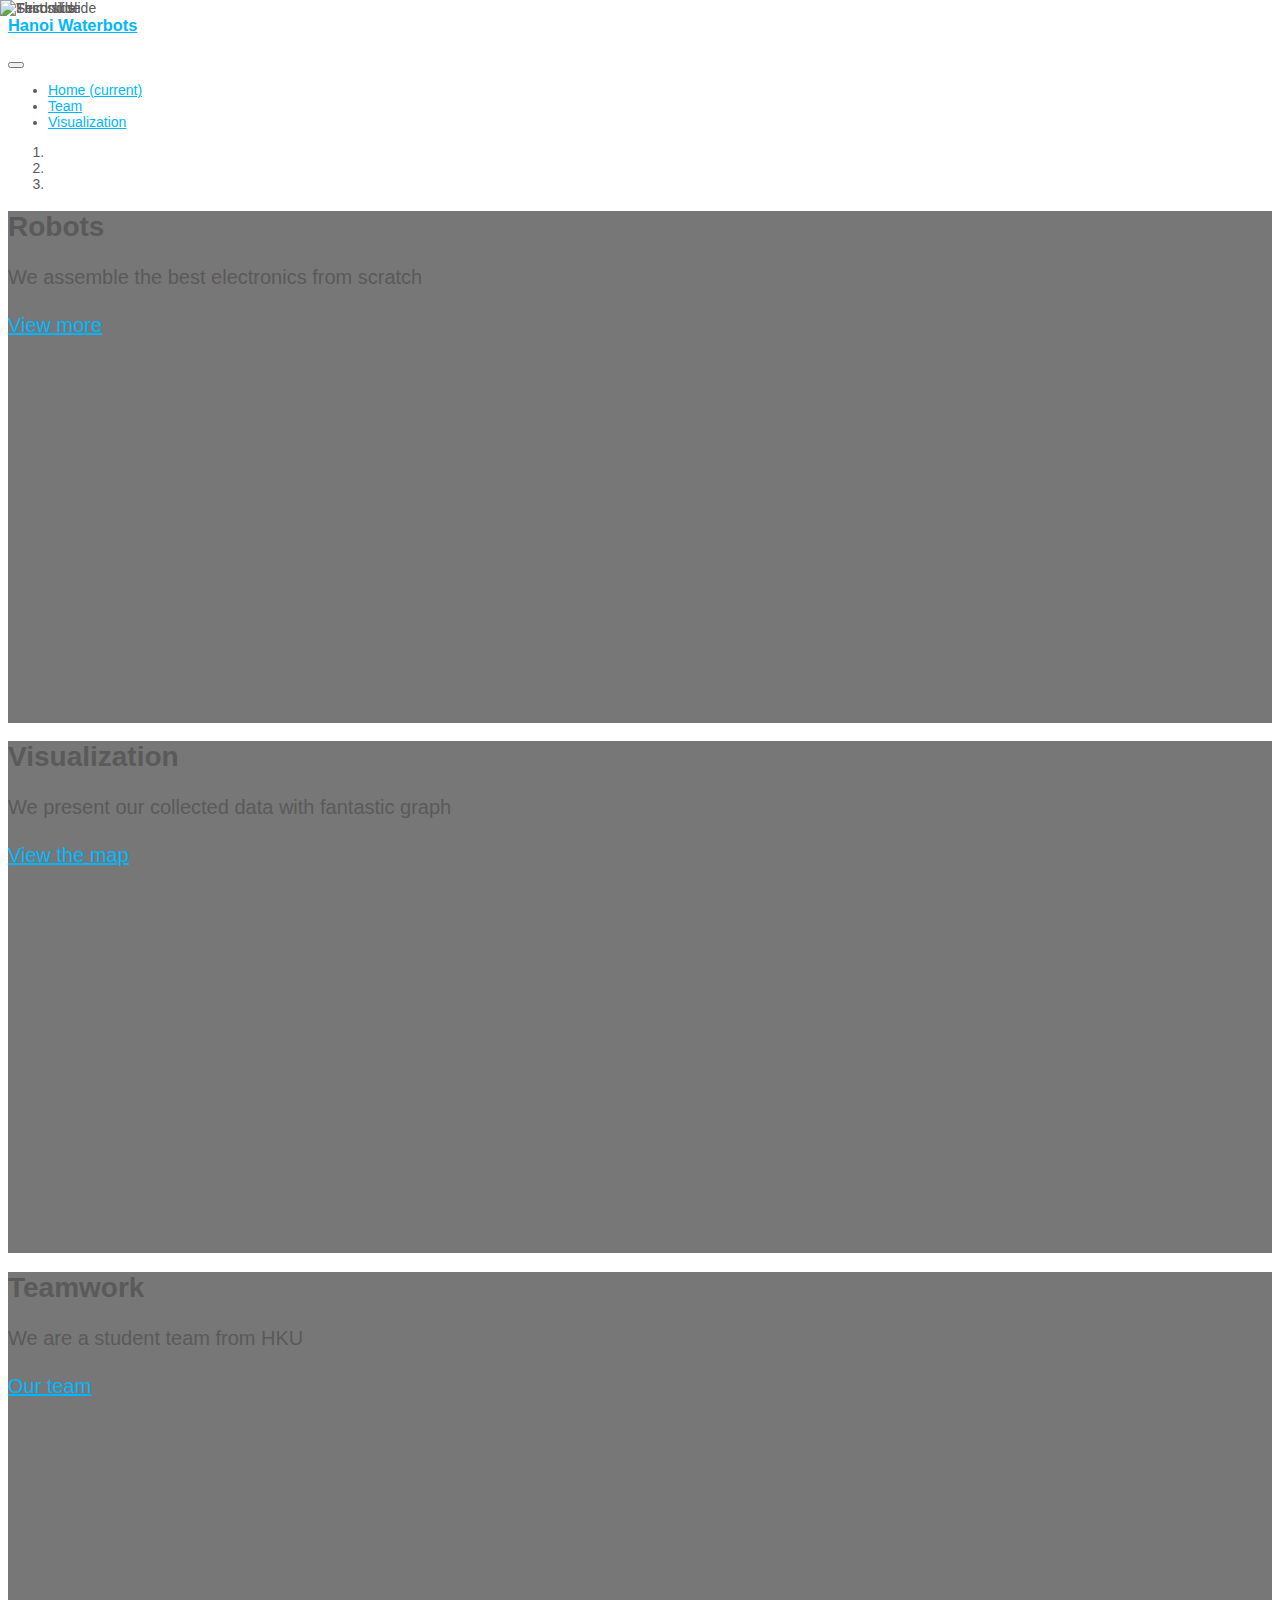
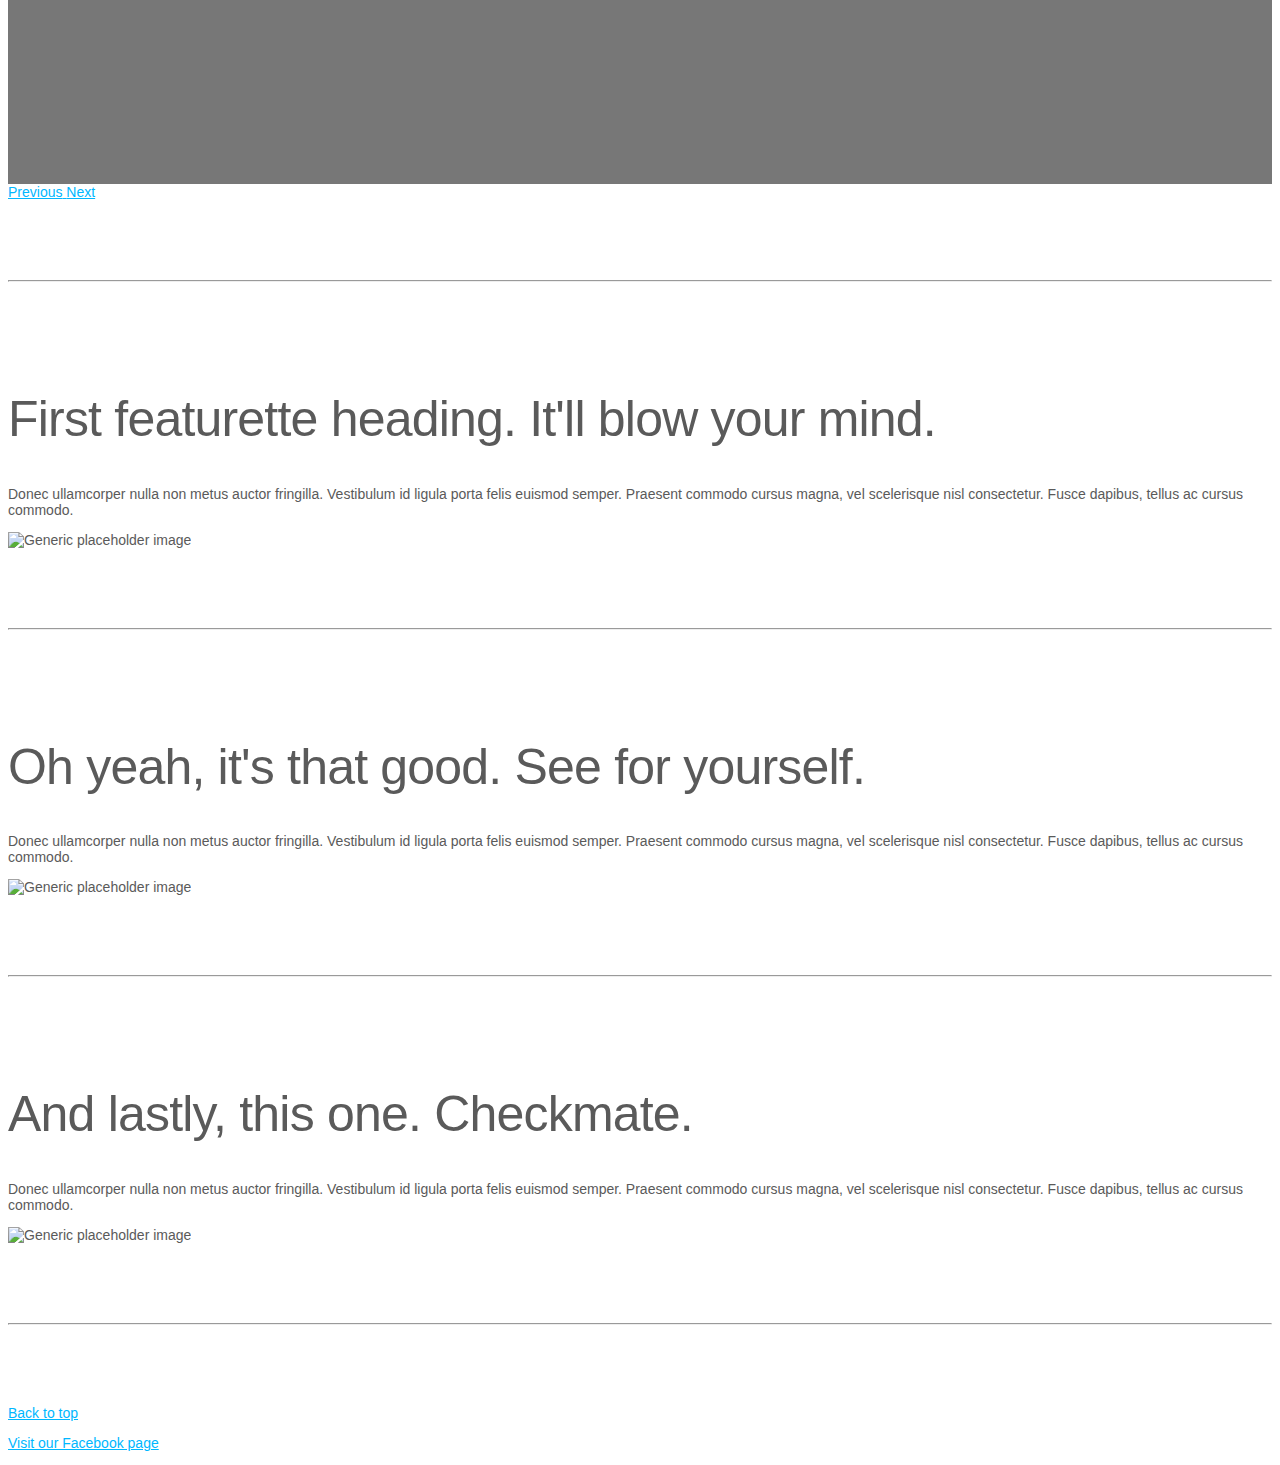
==== index.html @ 490f742a "layout adjustments" ====
<!DOCTYPE html>
<html lang="en">
    <head>
        <meta charset="UTF-8">
        <link rel="stylesheet" href="https://cdnjs.cloudflare.com/ajax/libs/leaflet/1.3.1/leaflet.css"/>
        <link rel="stylesheet" href="stylesheets/dvf.css">
        <link rel="stylesheet" href="stylesheets/style.css">
        <title>Hanoi Waterbots</title>

        <meta charset="utf-8">
        <meta name="viewport" content="width=device-width, initial-scale=1, shrink-to-fit=no">
        <meta name="description" content="">
        <meta name="author" content="">
        <link rel="icon" href="assets/icon.jpeg">

        <!-- Bootstrap core CSS -->
        <link href="bootstrap.min.css" rel="stylesheet">

        <!-- Custom styles for this template -->
        <link href="carousel.css" rel="stylesheet">

    </head>
    <body>


        <nav class="navbar navbar-expand-md navbar-dark fixed-top bg-dark">
            <a class="navbar-brand" href="/"><h3>Hanoi Waterbots</h3></a>
          <button class="navbar-toggler" type="button" data-toggle="collapse" data-target="#navbarCollapse" aria-controls="navbarCollapse" aria-expanded="false" aria-label="Toggle navigation">
            <span class="navbar-toggler-icon"></span>
          </button>
          <div class="collapse navbar-collapse" id="navbarCollapse">
            <ul class="navbar-nav mr-auto">
              <li class="nav-item active">
                <a class="nav-link" href="#">Home <span class="sr-only">(current)</span></a>
              </li>
              <li class="nav-item">
                <a class="nav-link" href="./team.html">Team</a>
              </li>
              <li class="nav-item">
                <a class="nav-link" href="./map.html">Visualization</a>
              </li>
            </ul>
            <!--form class="form-inline mt-2 mt-md-0"
              <input class="form-control mr-sm-2" type="text" placeholder="Search" aria-label="Search">
              <button class="btn btn-outline-success my-2 my-sm-0" type="submit">Search</button>
            -->
          </div>
        </nav>

        <div id="myCarousel" class="carousel slide" data-ride="carousel">
          <ol class="carousel-indicators">
            <li data-target="#myCarousel" data-slide-to="0" class="active"></li>
            <li data-target="#myCarousel" data-slide-to="1"></li>
            <li data-target="#myCarousel" data-slide-to="2"></li>
          </ol>
          <div class="carousel-inner">
            <div class="carousel-item active">
              <img class="first-slide" src="./assets/prototype.jpeg" alt="First slide">
              <div class="container">
                <div class="carousel-caption d-none d-md-block text-left">
                  <h1>Robots</h1>
                  <p>We assemble the best electronics from scratch</p>
                  <p><a class="btn btn-lg btn-primary" href="#" role="button">View more</a></p>
                </div>
              </div>
            </div>
            <div class="carousel-item">
              <img class="second-slide" src="./assets/map1.jpg" alt="Second slide">
              <div class="container">
                <div class="carousel-caption d-none d-md-block" >
                  <h1>Visualization</h1>
                  <p>We present our collected data with fantastic graph</p>
                  <p><a class="btn btn-lg btn-primary" href="/map" role="button">View the map</a></p>
                </div>
              </div>
            </div>
            <div class="carousel-item">
              <img class="third-slide" src="./assets/group6.jpeg" alt="Third slide">
              <div class="container">
                <div class="carousel-caption d-none d-md-block text-right">
                  <h1>Teamwork</h1>
                  <p>We are a student team from HKU</p>
                  <p><a class="btn btn-lg btn-primary" href="/team" role="button">Our team</a></p>
                </div>
              </div>
            </div>
          </div>
          <a class="carousel-control-prev" href="#myCarousel" role="button" data-slide="prev">
            <span class="carousel-control-prev-icon" aria-hidden="true"></span>
            <span class="sr-only">Previous</span>
          </a>
          <a class="carousel-control-next" href="#myCarousel" role="button" data-slide="next">
            <span class="carousel-control-next-icon" aria-hidden="true"></span>
            <span class="sr-only">Next</span>
          </a>
        </div>


        <!-- Marketing messaging and featurettes
        ================================================== -->


          <!-- START THE FEATURETTES -->
        <div class="container">

          <hr class="featurette-divider">

          <div class="row featurette">
            <div class="col-md-7">
              <h2 class="featurette-heading">First featurette heading. <span class="text-muted">It'll blow your mind.</span></h2>
              <p class="lead">Donec ullamcorper nulla non metus auctor fringilla. Vestibulum id ligula porta felis euismod semper. Praesent commodo cursus magna, vel scelerisque nisl consectetur. Fusce dapibus, tellus ac cursus commodo.</p>
            </div>
            <div class="col-md-5">
              <img class="featurette-image img-fluid mx-auto" data-src="holder.js/500x500/auto" alt="Generic placeholder image">
            </div>
          </div>

          <hr class="featurette-divider">

          <div class="row featurette">
            <div class="col-md-7 order-md-2">
              <h2 class="featurette-heading">Oh yeah, it's that good. <span class="text-muted">See for yourself.</span></h2>
              <p class="lead">Donec ullamcorper nulla non metus auctor fringilla. Vestibulum id ligula porta felis euismod semper. Praesent commodo cursus magna, vel scelerisque nisl consectetur. Fusce dapibus, tellus ac cursus commodo.</p>
            </div>
            <div class="col-md-5 order-md-1">
              <img class="featurette-image img-fluid mx-auto" data-src="holder.js/500x500/auto" alt="Generic placeholder image">
            </div>
          </div>

          <hr class="featurette-divider">

          <div class="row featurette">
            <div class="col-md-7">
              <h2 class="featurette-heading">And lastly, this one. <span class="text-muted">Checkmate.</span></h2>
              <p class="lead">Donec ullamcorper nulla non metus auctor fringilla. Vestibulum id ligula porta felis euismod semper. Praesent commodo cursus magna, vel scelerisque nisl consectetur. Fusce dapibus, tellus ac cursus commodo.</p>
            </div>
            <div class="col-md-5">
              <img class="featurette-image img-fluid mx-auto" data-src="holder.js/500x500/auto" alt="Generic placeholder image">
            </div>
          </div>
          
          <hr class="featurette-divider">

        </div>
          
        <!-- /END THE FEATURETTES -->

        <!-- FOOTER -->
        <footer>
          <p class="float-right"><a href="#">Back to top</a></p><p></p>
          <p><a href="https://www.facebook.com/hanoiwaterbots">Visit our Facebook page</a></p>
        </footer>

        <!-- Bootstrap core JavaScript
        ================================================== -->
        <!-- Placed at the end of the document so the pages load faster -->
        <script src="https://code.jquery.com/jquery-3.2.1.slim.min.js" integrity="sha384-KJ3o2DKtIkvYIK3UENzmM7KCkRr/rE9/Qpg6aAZGJwFDMVNA/GpGFF93hXpG5KkN" crossorigin="anonymous"></script>
        <script>window.jQuery || document.write('<script src="../../../../assets/js/vendor/jquery.min.js"><\/script>')</script>
        <script src="./javascripts/popper.min.js"></script>
        <script src="./javascripts/bootstrap.min.js"></script>
        <!-- Just to make our placeholder images work. Don't actually copy the next line! -->
        <script src="./javascripts/holder.min.js"></script>
        <!-- IE10 viewport hack for Surface/desktop Windows 8 bug -->
        <script src="./javascripts/ie10-viewport-bug-workaround.js"></script>

    </body>
</html>
---- stylesheets/style.css ----
body {
  font: 14px "Lucida Grande", Helvetica, Arial, sans-serif;
}

a {
  color: #00B7FF;
}

#map{
    height: 700px;
    margin-top:90px;
}

.leaflet-div-icon{
    width: 150px !important;
    height: auto !important;
}

.key{
    font-size: 150% !important;
    padding: 5px !important;
}

.value{
    font-size: 130% !important;
    padding: 5px !important;
}
---- carousel.css ----
/* GLOBAL STYLES
-------------------------------------------------- */
/* Padding below the footer and lighter body text */

body {
  padding: 0;
  color: #5a5a5a;
}


/* CUSTOMIZE THE CAROUSEL
-------------------------------------------------- */

/* Carousel base class */
.carousel {
  margin-bottom: 4rem;
}
/* Since positioning the image, we need to help out the caption */
.carousel-caption {
  z-index: 10;
  bottom: 3rem;
}

.navbar-nav > li > a {
	padding-top:25px !important; 
	padding-bottom:25px !important;
}
.navbar {
	min-height:30px !important
}

/* Declare heights because of positioning of img element */
.carousel-item {
  height: 32rem;
  background-color: #777;
}
.carousel-item > img {
  position: absolute;
  top: 0;
  left: 0;
  min-width: 100%;
  height: 32rem;
}


/* MARKETING CONTENT
-------------------------------------------------- */

/* Center align the text within the three columns below the carousel */
.marketing .col-lg-4 {
  margin-bottom: 1.5rem;
  text-align: center;
}
.marketing h2 {
  font-weight: normal;
}
.marketing .col-lg-4 p {
  margin-right: .75rem;
  margin-left: .75rem;
}


/* Featurettes
------------------------- */

.featurette-divider {
  margin: 5rem 0; /* Space out the Bootstrap <hr> more */
}

/* Thin out the marketing headings */
.featurette-heading {
  font-weight: 300;
  line-height: 1;
  letter-spacing: -.05rem;
}


/* RESPONSIVE CSS
-------------------------------------------------- */

@media (min-width: 40em) {
  /* Bump up size of carousel content */
  .carousel-caption p {
    margin-bottom: 1.25rem;
    font-size: 1.25rem;
    line-height: 1.4;
  }

  .featurette-heading {
    font-size: 50px;
  }
}

@media (min-width: 62em) {
  .featurette-heading {
    margin-top: 7rem;
  }
}
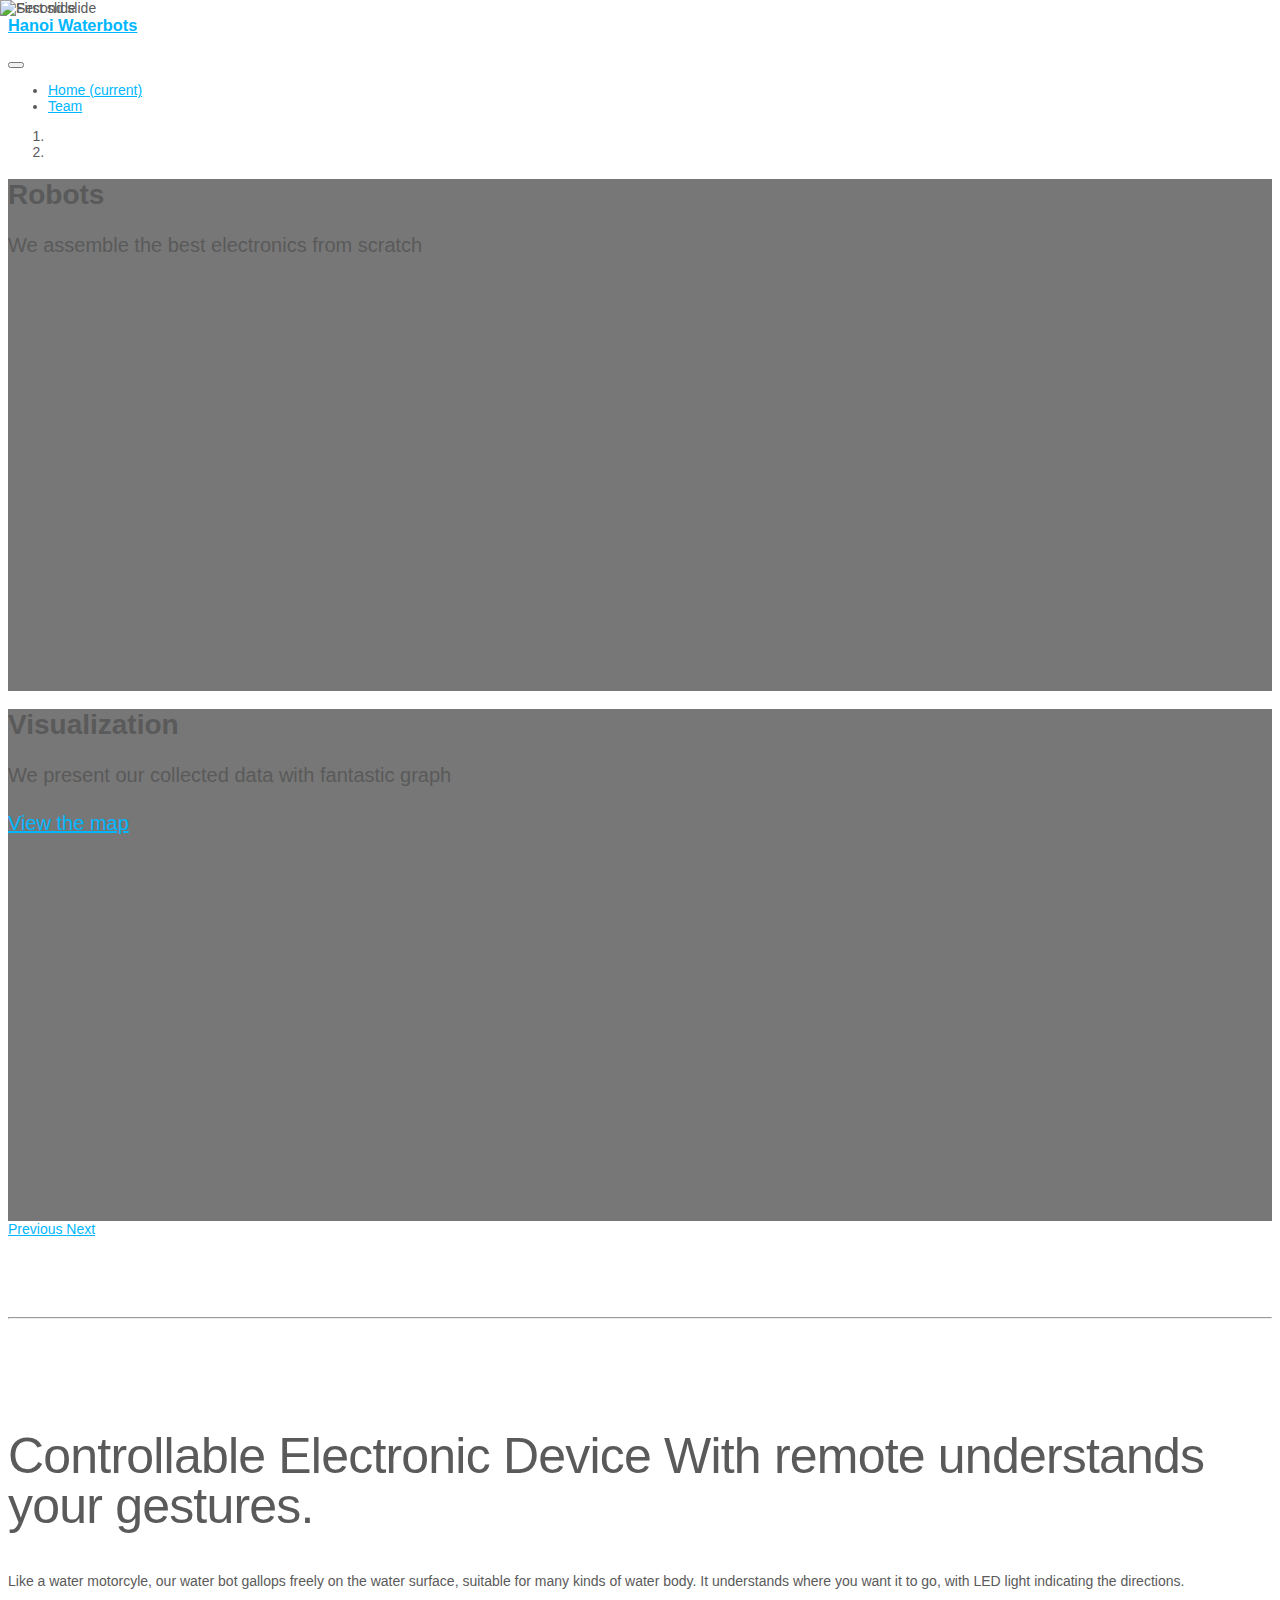
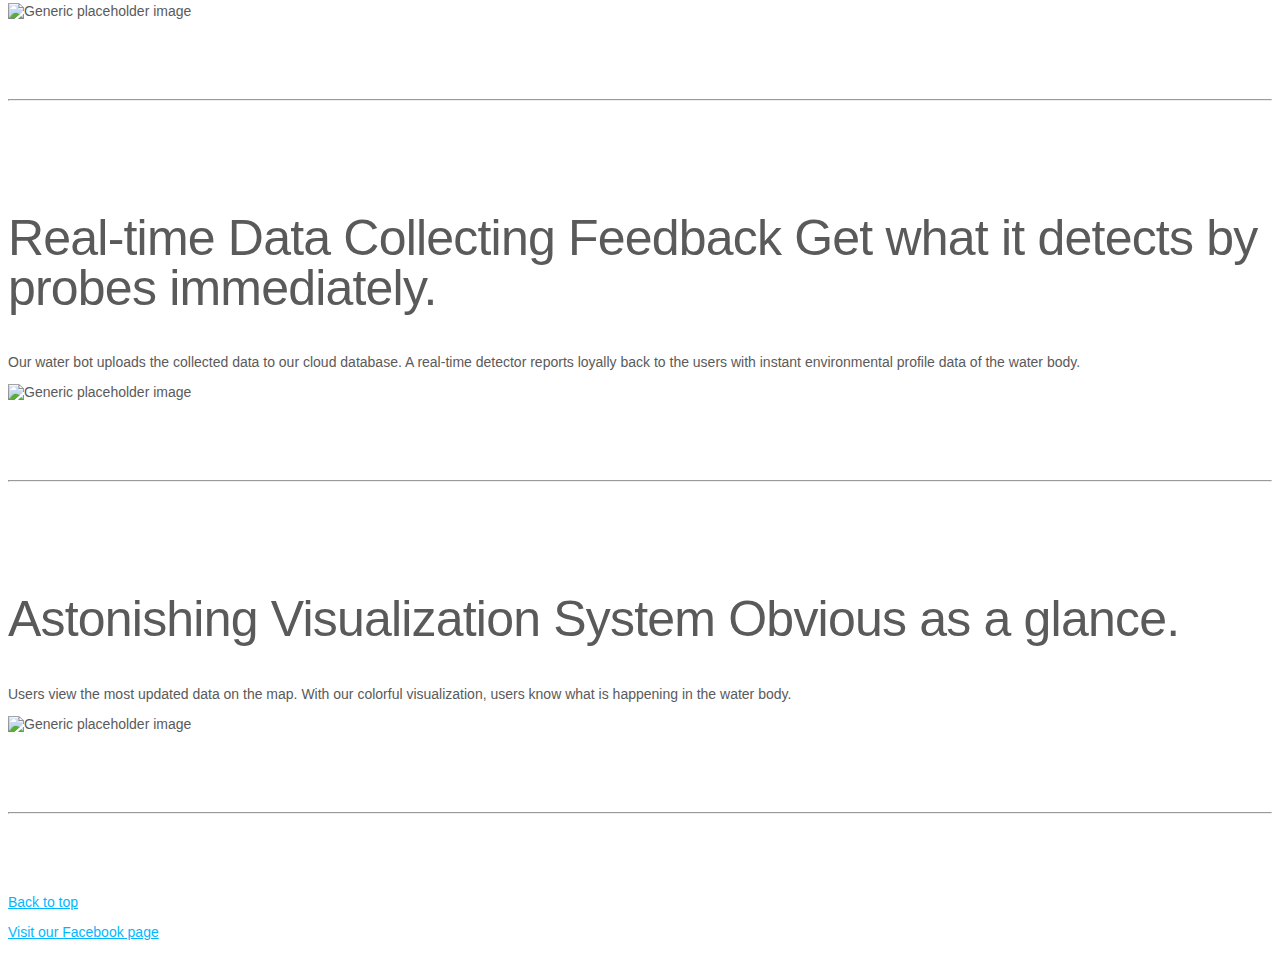
==== commit faf02a8f: "New UI" ====
--- a/index.html
+++ b/index.html
@@ -36,9 +36,6 @@
               <li class="nav-item">
                 <a class="nav-link" href="./team.html">Team</a>
               </li>
-              <li class="nav-item">
-                <a class="nav-link" href="./map.html">Visualization</a>
-              </li>
             </ul>
             <!--form class="form-inline mt-2 mt-md-0"
               <input class="form-control mr-sm-2" type="text" placeholder="Search" aria-label="Search">
@@ -51,21 +48,19 @@
           <ol class="carousel-indicators">
             <li data-target="#myCarousel" data-slide-to="0" class="active"></li>
             <li data-target="#myCarousel" data-slide-to="1"></li>
-            <li data-target="#myCarousel" data-slide-to="2"></li>
           </ol>
           <div class="carousel-inner">
             <div class="carousel-item active">
-              <img class="first-slide" src="./assets/prototype.jpeg" alt="First slide">
+              <img class="first-slide" src="./assets/bg1.JPG" alt="First slide">
               <div class="container">
                 <div class="carousel-caption d-none d-md-block text-left">
                   <h1>Robots</h1>
                   <p>We assemble the best electronics from scratch</p>
-                  <p><a class="btn btn-lg btn-primary" href="#" role="button">View more</a></p>
                 </div>
               </div>
             </div>
             <div class="carousel-item">
-              <img class="second-slide" src="./assets/map1.jpg" alt="Second slide">
+              <img class="second-slide" src="./assets/bg2.jpg" alt="Second slide">
               <div class="container">
                 <div class="carousel-caption d-none d-md-block" >
                   <h1>Visualization</h1>
@@ -74,16 +69,7 @@
                 </div>
               </div>
             </div>
-            <div class="carousel-item">
-              <img class="third-slide" src="./assets/group6.jpeg" alt="Third slide">
-              <div class="container">
-                <div class="carousel-caption d-none d-md-block text-right">
-                  <h1>Teamwork</h1>
-                  <p>We are a student team from HKU</p>
-                  <p><a class="btn btn-lg btn-primary" href="/team" role="button">Our team</a></p>
-                </div>
-              </div>
-            </div>
+
           </div>
           <a class="carousel-control-prev" href="#myCarousel" role="button" data-slide="prev">
             <span class="carousel-control-prev-icon" aria-hidden="true"></span>
@@ -107,11 +93,11 @@
 
           <div class="row featurette">
             <div class="col-md-7">
-              <h2 class="featurette-heading">First featurette heading. <span class="text-muted">It'll blow your mind.</span></h2>
-              <p class="lead">Donec ullamcorper nulla non metus auctor fringilla. Vestibulum id ligula porta felis euismod semper. Praesent commodo cursus magna, vel scelerisque nisl consectetur. Fusce dapibus, tellus ac cursus commodo.</p>
+              <h2 class="featurette-heading">Controllable Electronic Device <span class="text-muted">With remote understands your gestures.</span></h2>
+              <p class="lead">Like a water motorcyle, our water bot gallops freely on the water surface, suitable for many kinds of water body. It understands where you want it to go, with LED light indicating the directions. </p>
             </div>
             <div class="col-md-5">
-              <img class="featurette-image img-fluid mx-auto" data-src="holder.js/500x500/auto" alt="Generic placeholder image">
+              <img class="second-slide" src="./assets/boat1.JPG" alt="Generic placeholder image">
             </div>
           </div>
 
@@ -119,11 +105,11 @@
 
           <div class="row featurette">
             <div class="col-md-7 order-md-2">
-              <h2 class="featurette-heading">Oh yeah, it's that good. <span class="text-muted">See for yourself.</span></h2>
-              <p class="lead">Donec ullamcorper nulla non metus auctor fringilla. Vestibulum id ligula porta felis euismod semper. Praesent commodo cursus magna, vel scelerisque nisl consectetur. Fusce dapibus, tellus ac cursus commodo.</p>
+              <h2 class="featurette-heading">Real-time Data Collecting Feedback <span class="text-muted">Get what it detects by probes immediately.</span></h2>
+              <p class="lead">Our water bot uploads the collected data to our cloud database. A real-time detector reports loyally back to the users with instant environmental profile data of the water body. </p>
             </div>
             <div class="col-md-5 order-md-1">
-              <img class="featurette-image img-fluid mx-auto" data-src="holder.js/500x500/auto" alt="Generic placeholder image">
+              <img class="featurette-image img-fluid mx-auto" src="./assets/prototype4.jpeg" alt="Generic placeholder image">
             </div>
           </div>
 
@@ -131,18 +117,18 @@
 
           <div class="row featurette">
             <div class="col-md-7">
-              <h2 class="featurette-heading">And lastly, this one. <span class="text-muted">Checkmate.</span></h2>
-              <p class="lead">Donec ullamcorper nulla non metus auctor fringilla. Vestibulum id ligula porta felis euismod semper. Praesent commodo cursus magna, vel scelerisque nisl consectetur. Fusce dapibus, tellus ac cursus commodo.</p>
+              <h2 class="featurette-heading">Astonishing Visualization System <span class="text-muted">Obvious as a glance.</span></h2>
+              <p class="lead">Users view the most updated data on the map. With our colorful visualization, users know what is happening in the water body. </p>
             </div>
             <div class="col-md-5">
-              <img class="featurette-image img-fluid mx-auto" data-src="holder.js/500x500/auto" alt="Generic placeholder image">
+              <img class="featurette-image img-fluid mx-auto" src="./assets/map1.jpg" alt="Generic placeholder image">
             </div>
           </div>
-          
+
           <hr class="featurette-divider">
 
         </div>
-          
+
         <!-- /END THE FEATURETTES -->
 
         <!-- FOOTER -->
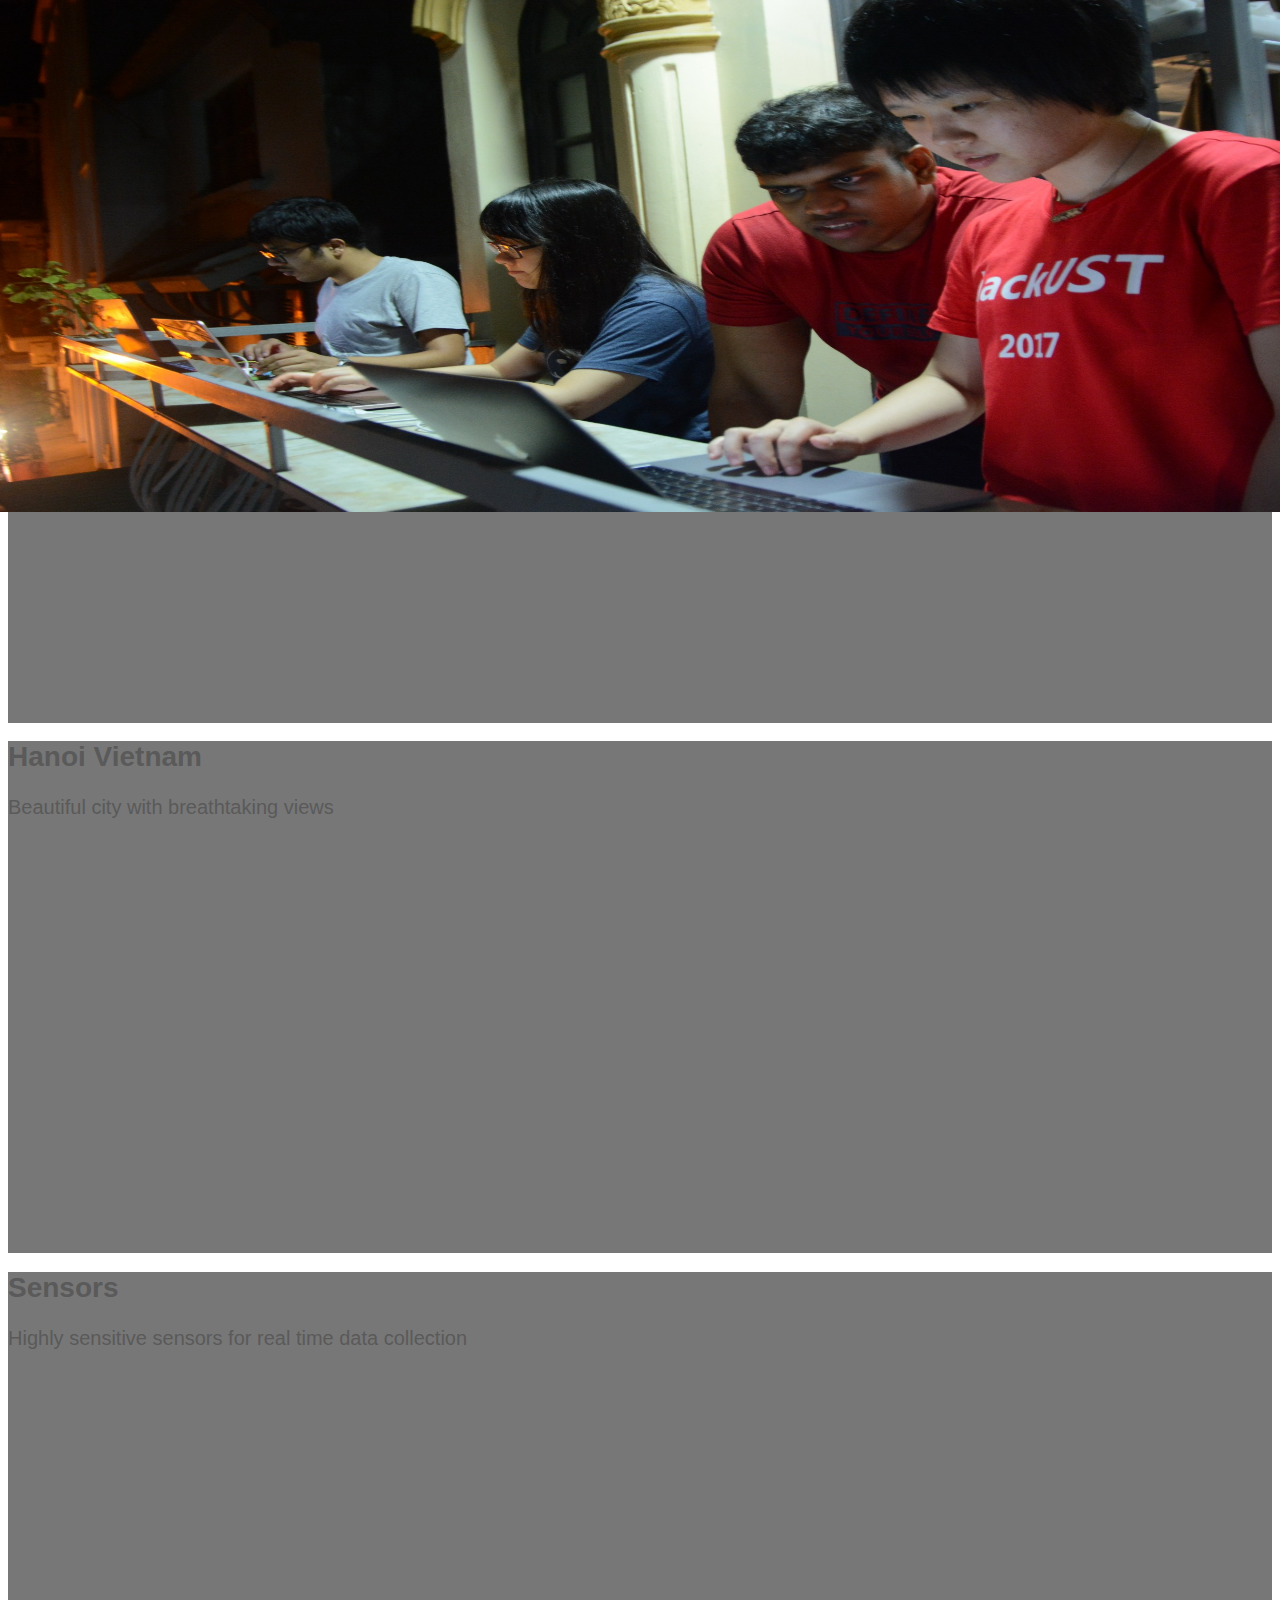
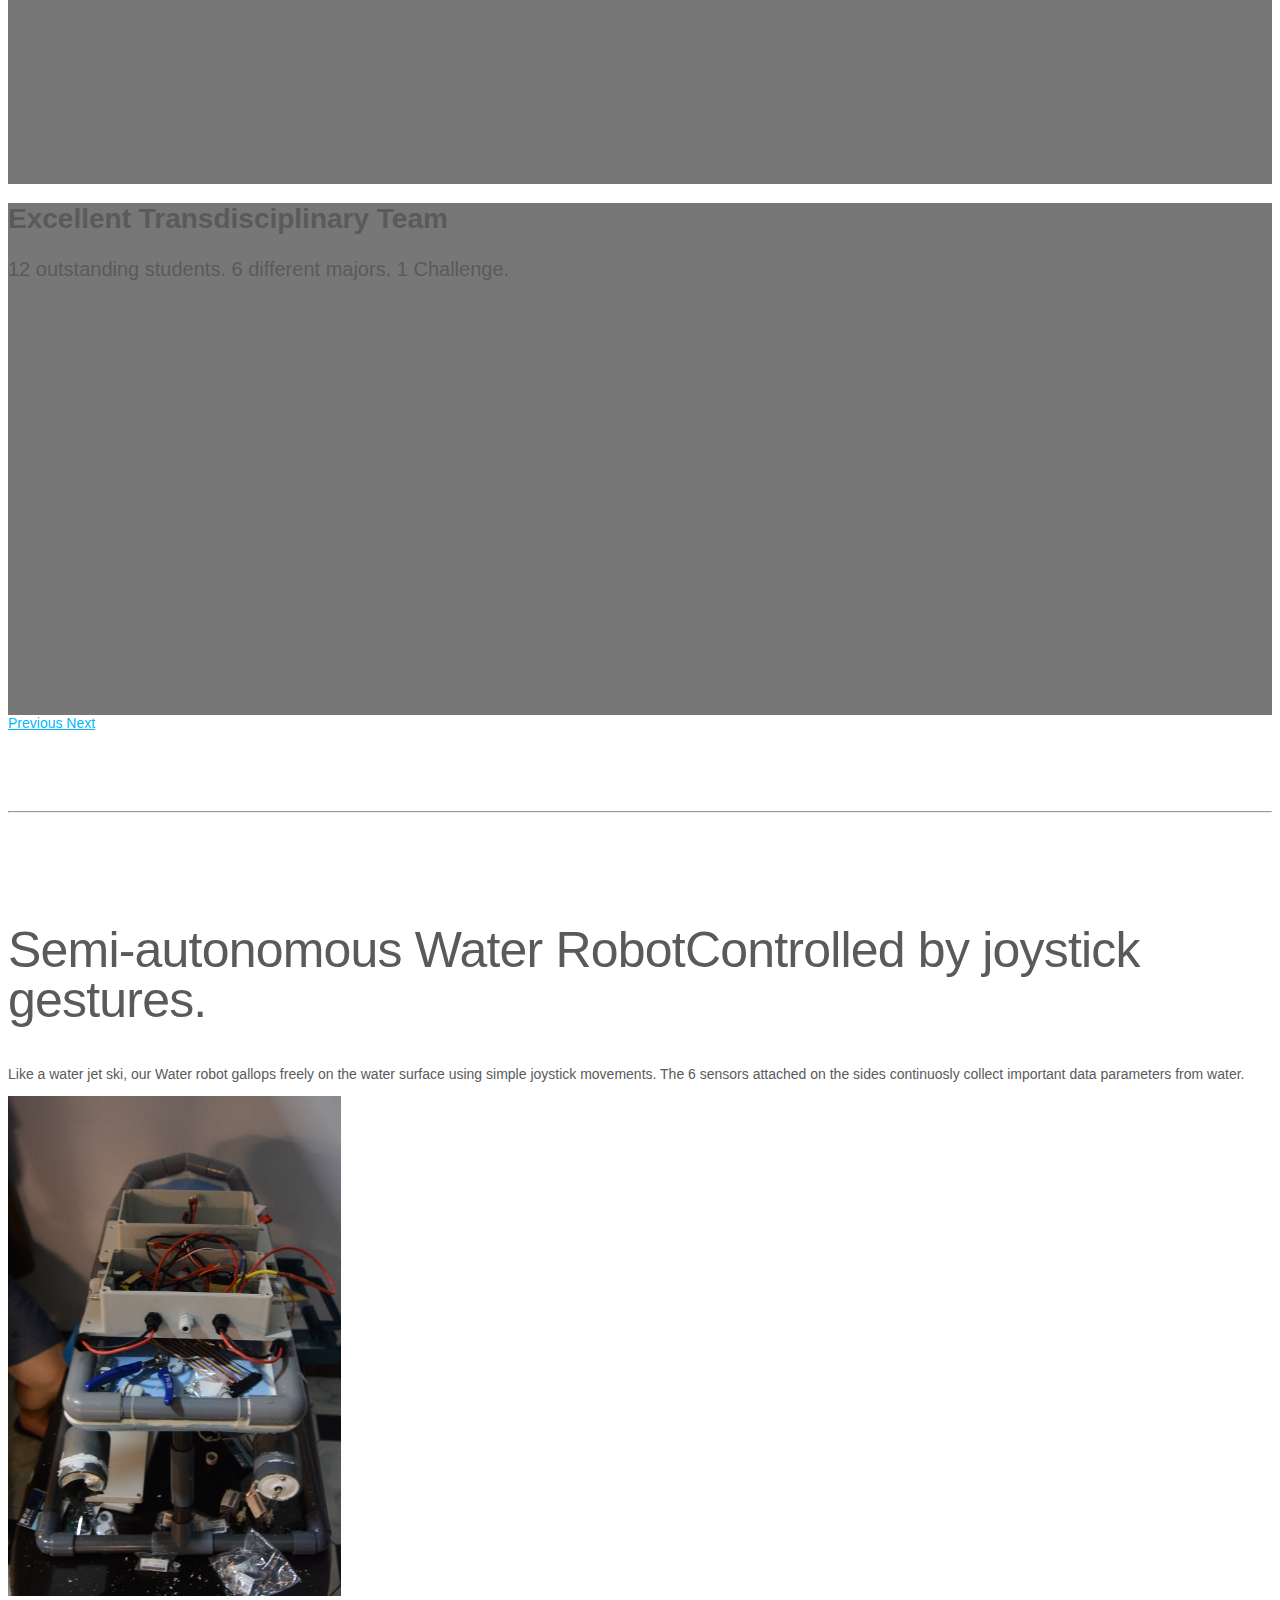
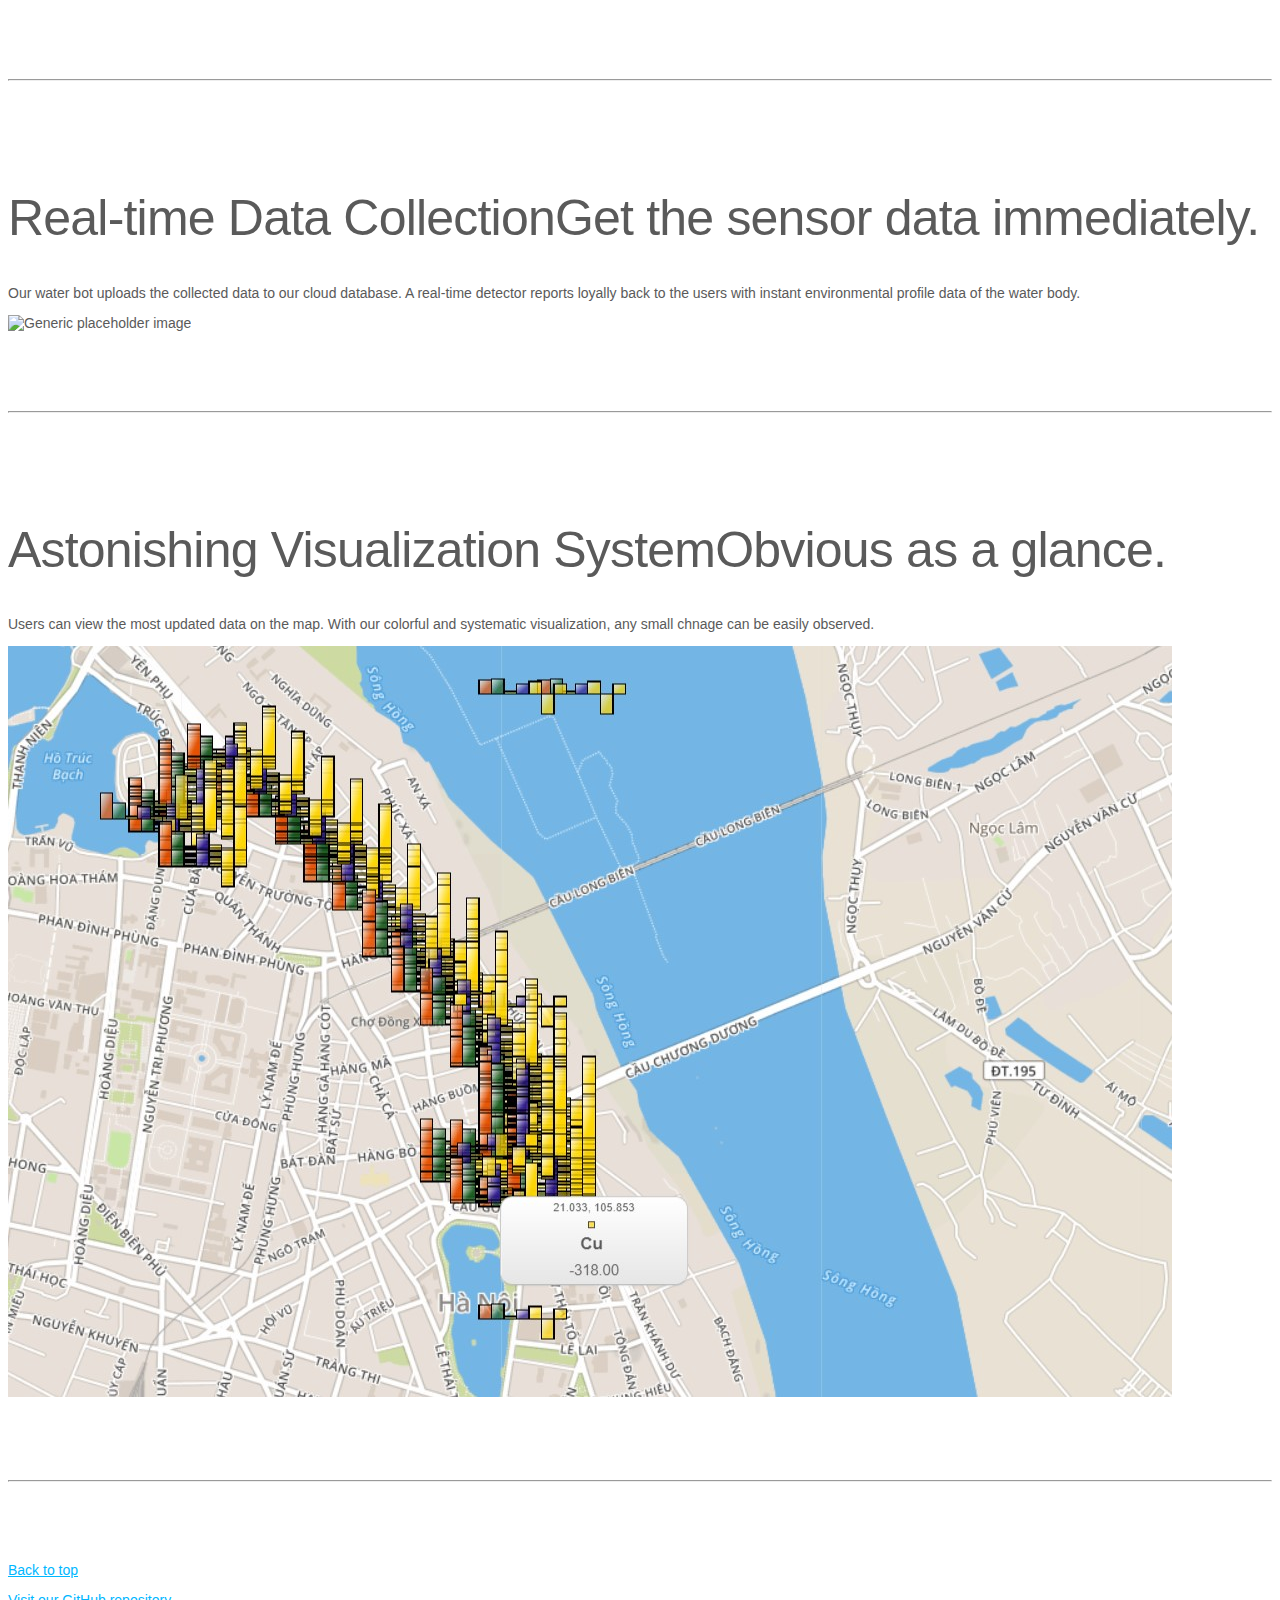
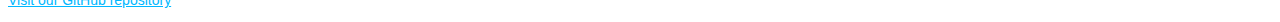
==== commit b205384c: "final" ====
--- a/index.html
+++ b/index.html
@@ -48,14 +48,16 @@
           <ol class="carousel-indicators">
             <li data-target="#myCarousel" data-slide-to="0" class="active"></li>
             <li data-target="#myCarousel" data-slide-to="1"></li>
+            <li data-target="#myCarousel" data-slide-to="2"></li>
+            <li data-target="#myCarousel" data-slide-to="3"></li>
           </ol>
           <div class="carousel-inner">
             <div class="carousel-item active">
               <img class="first-slide" src="./assets/bg1.JPG" alt="First slide">
               <div class="container">
                 <div class="carousel-caption d-none d-md-block text-left">
-                  <h1>Robots</h1>
-                  <p>We assemble the best electronics from scratch</p>
+                  <h1>Water Robot</h1>
+                  <p>We assembled the best electronics from scratch</p>
                 </div>
               </div>
             </div>
@@ -63,9 +65,26 @@
               <img class="second-slide" src="./assets/bg2.jpg" alt="Second slide">
               <div class="container">
                 <div class="carousel-caption d-none d-md-block" >
-                  <h1>Visualization</h1>
-                  <p>We present our collected data with fantastic graph</p>
-                  <p><a class="btn btn-lg btn-primary" href="/map" role="button">View the map</a></p>
+                  <h1>Hanoi Vietnam</h1>
+                  <p>Beautiful city with breathtaking views</p>
+                </div>
+              </div>
+            </div>
+            <div class="carousel-item">
+              <img class="third-slide" src="./assets/bg3.jpg" alt="Third slide">
+              <div class="container">
+                <div class="carousel-caption d-none d-md-block" >
+                  <h1>Sensors</h1>
+                  <p>Highly sensitive sensors for real time data collection</p>
+                </div>
+              </div>
+            </div>
+            <div class="carousel-item">
+              <img class="fourth-slide" src="./assets/bg4.jpg" alt="Fourth slide">
+              <div class="container">
+                <div class="carousel-caption d-none d-md-block" >
+                  <h1>Excellent Transdisciplinary Team</h1>
+                  <p>12 outstanding students. 6 different majors. 1 Challenge.</p>
                 </div>
               </div>
             </div>
@@ -93,8 +112,8 @@
 
           <div class="row featurette">
             <div class="col-md-7">
-              <h2 class="featurette-heading">Controllable Electronic Device <span class="text-muted">With remote understands your gestures.</span></h2>
-              <p class="lead">Like a water motorcyle, our water bot gallops freely on the water surface, suitable for many kinds of water body. It understands where you want it to go, with LED light indicating the directions. </p>
+              <h2 class="featurette-heading">Semi-autonomous Water Robot<span class="text-muted">Controlled by joystick gestures.</span></h2>
+              <p class="lead">Like a water jet ski, our Water robot gallops freely on the water surface using simple joystick movements. The 6 sensors attached on the sides continuosly collect important data parameters from water.</p>
             </div>
             <div class="col-md-5">
               <img class="second-slide" src="./assets/boat1.JPG" alt="Generic placeholder image">
@@ -105,11 +124,11 @@
 
           <div class="row featurette">
             <div class="col-md-7 order-md-2">
-              <h2 class="featurette-heading">Real-time Data Collecting Feedback <span class="text-muted">Get what it detects by probes immediately.</span></h2>
-              <p class="lead">Our water bot uploads the collected data to our cloud database. A real-time detector reports loyally back to the users with instant environmental profile data of the water body. </p>
+              <h2 class="featurette-heading">Real-time Data Collection<span class="text-muted">Get the sensor data immediately.</span></h2>
+              <p class="lead">Our water bot uploads the collected data to our cloud database. A real-time detector reports loyally back to the users with instant environmental profile data of the water body.</p>
             </div>
             <div class="col-md-5 order-md-1">
-              <img class="featurette-image img-fluid mx-auto" src="./assets/prototype4.jpeg" alt="Generic placeholder image">
+              <img class="featurette-image img-fluid mx-auto" src="./assets/boat11.jpeg" alt="Generic placeholder image">
             </div>
           </div>
 
@@ -117,8 +136,8 @@
 
           <div class="row featurette">
             <div class="col-md-7">
-              <h2 class="featurette-heading">Astonishing Visualization System <span class="text-muted">Obvious as a glance.</span></h2>
-              <p class="lead">Users view the most updated data on the map. With our colorful visualization, users know what is happening in the water body. </p>
+              <h2 class="featurette-heading">Astonishing Visualization System<span class="text-muted">Obvious as a glance.</span></h2>
+              <p class="lead">Users can view the most updated data on the map. With our colorful and systematic visualization, any small chnage can be easily observed.</p>
             </div>
             <div class="col-md-5">
               <img class="featurette-image img-fluid mx-auto" src="./assets/map1.jpg" alt="Generic placeholder image">
@@ -134,7 +153,7 @@
         <!-- FOOTER -->
         <footer>
           <p class="float-right"><a href="#">Back to top</a></p><p></p>
-          <p><a href="https://www.facebook.com/hanoiwaterbots">Visit our Facebook page</a></p>
+          <p><a href="https://github.com/HanoiWaterbots">Visit our GitHub repository</a></p>
         </footer>
 
         <!-- Bootstrap core JavaScript
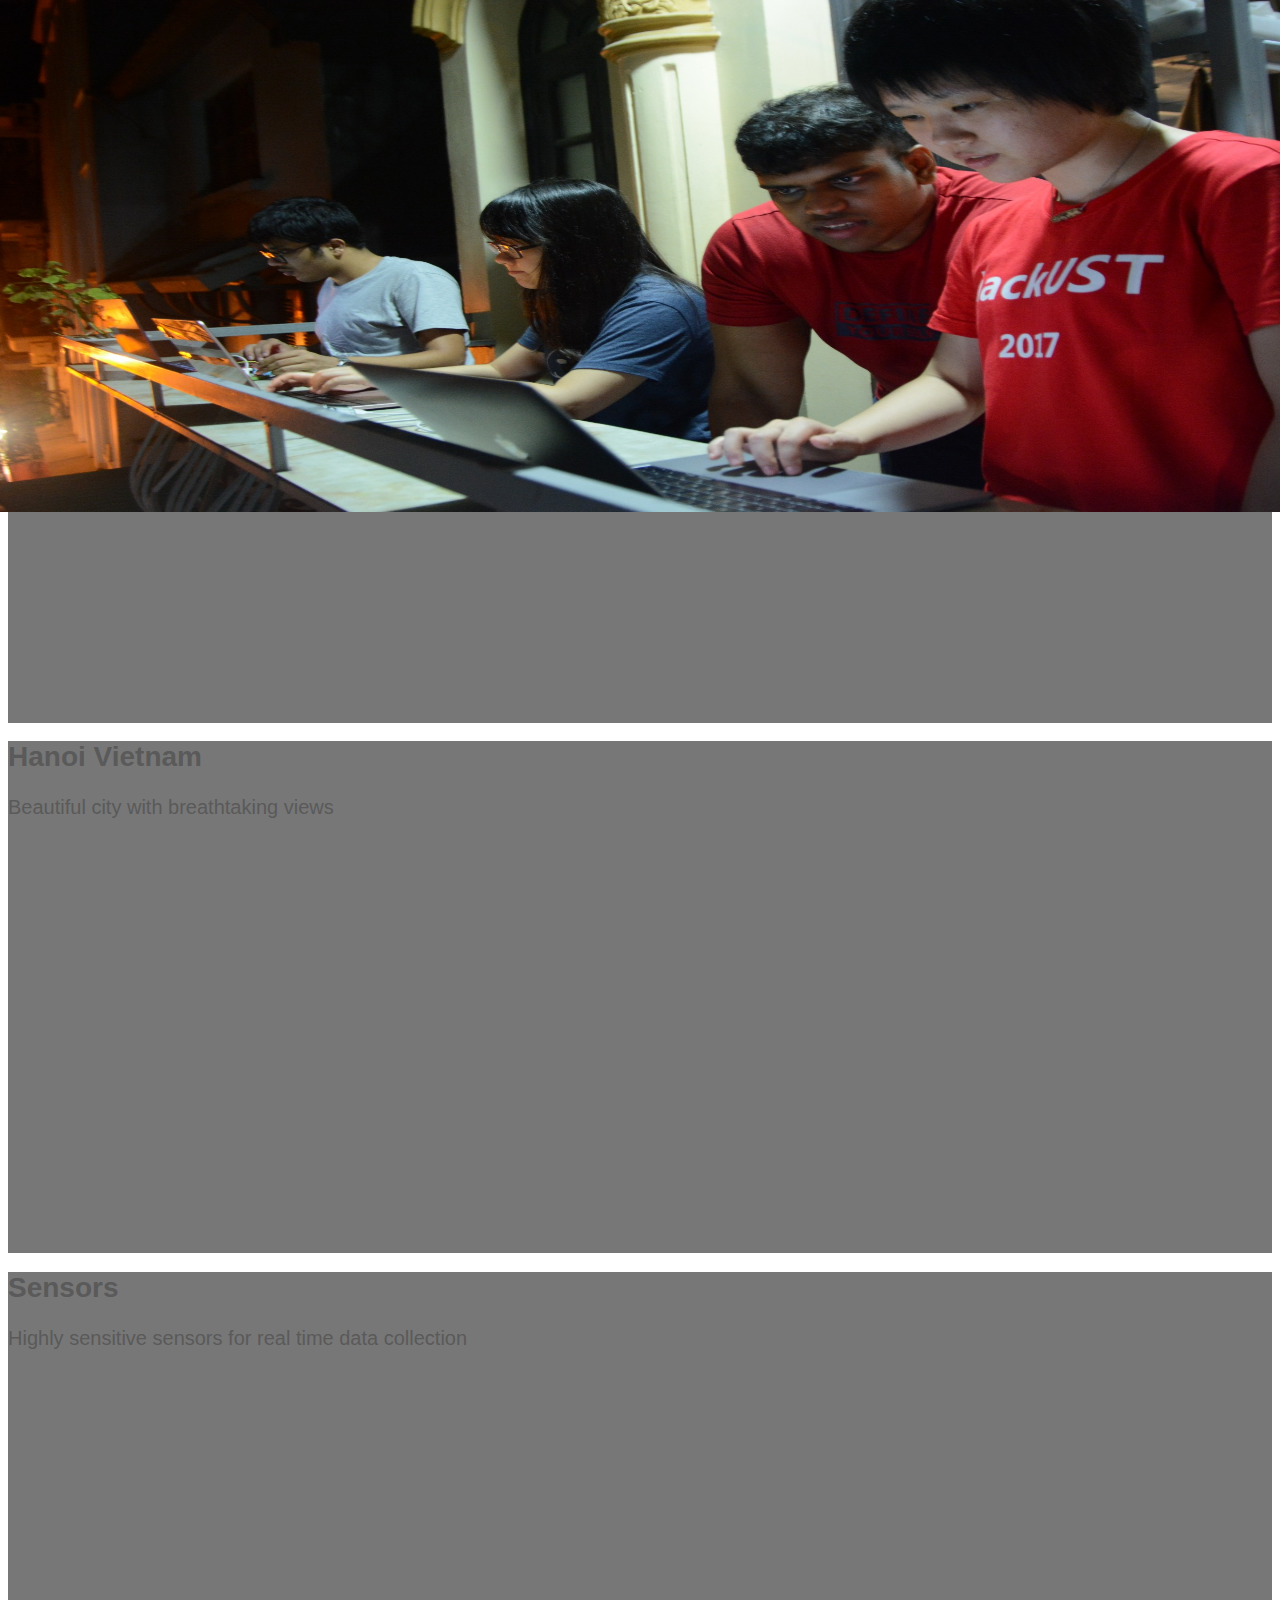
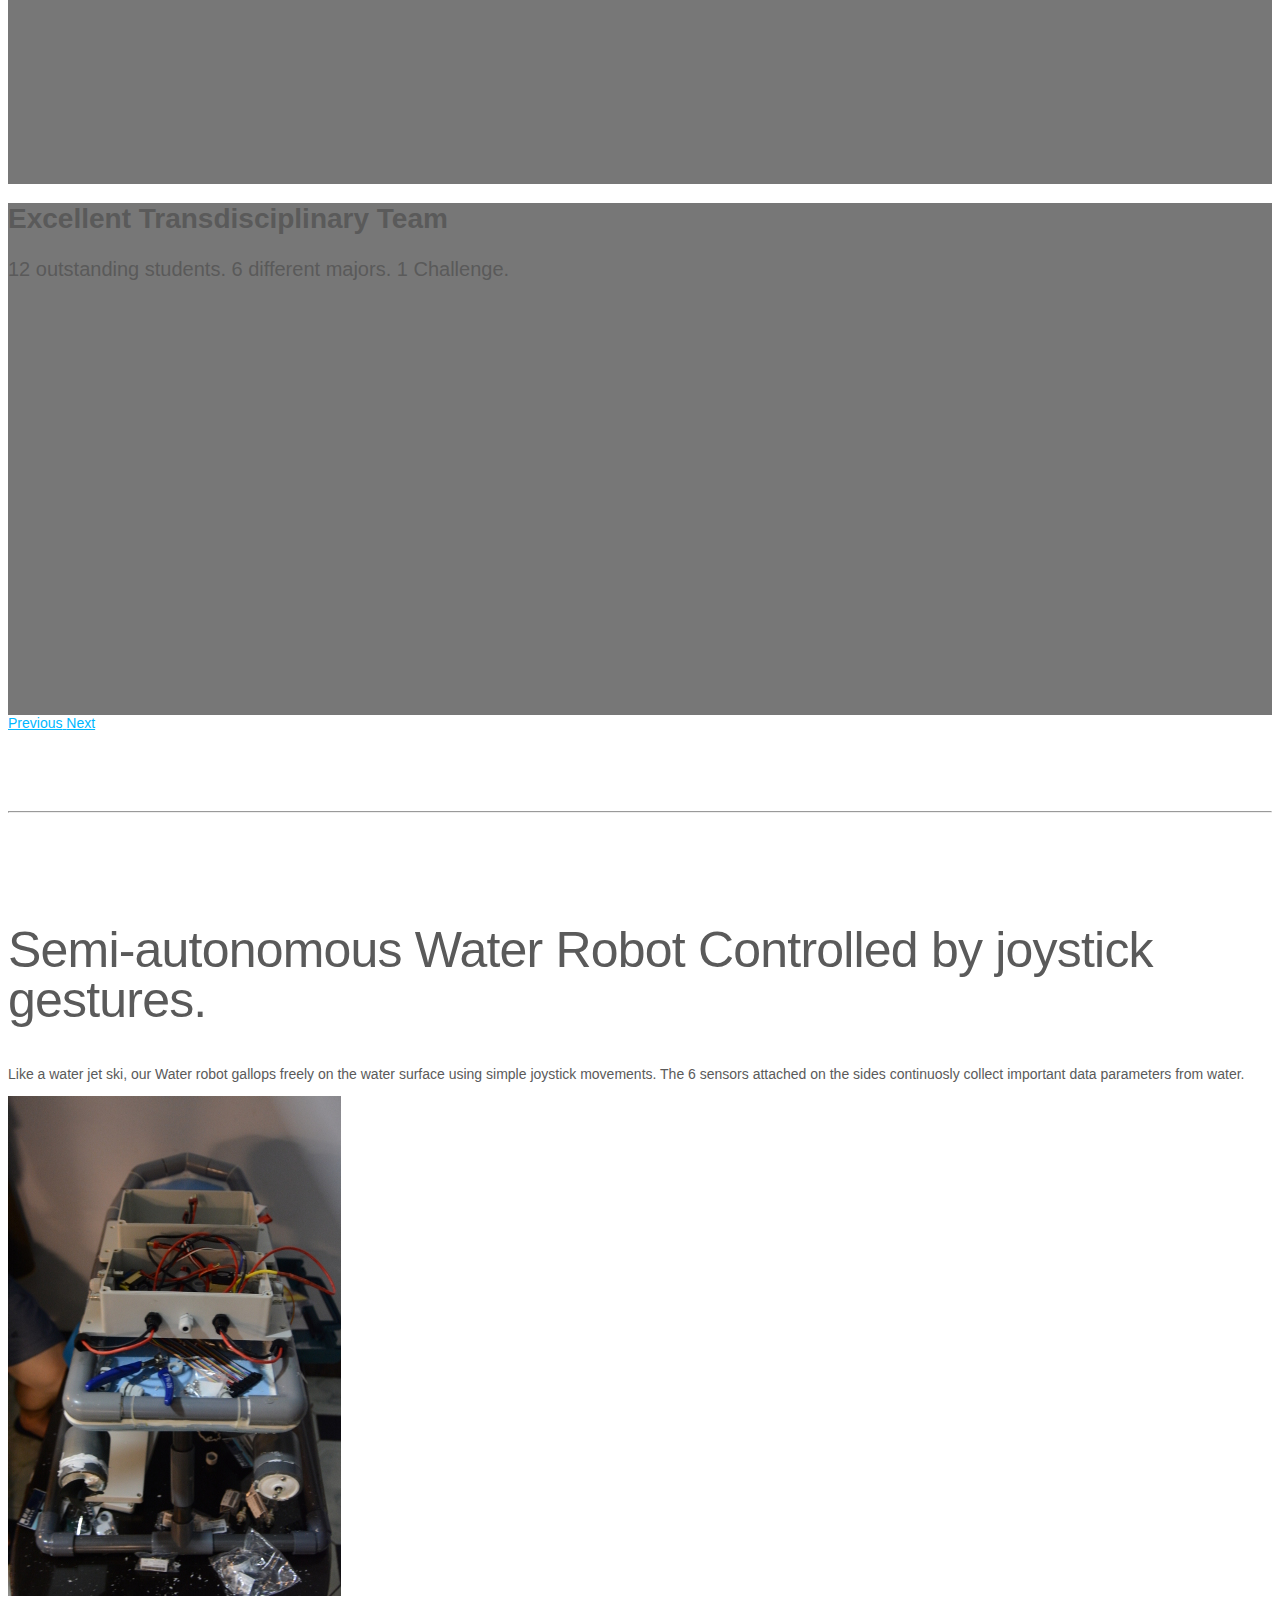
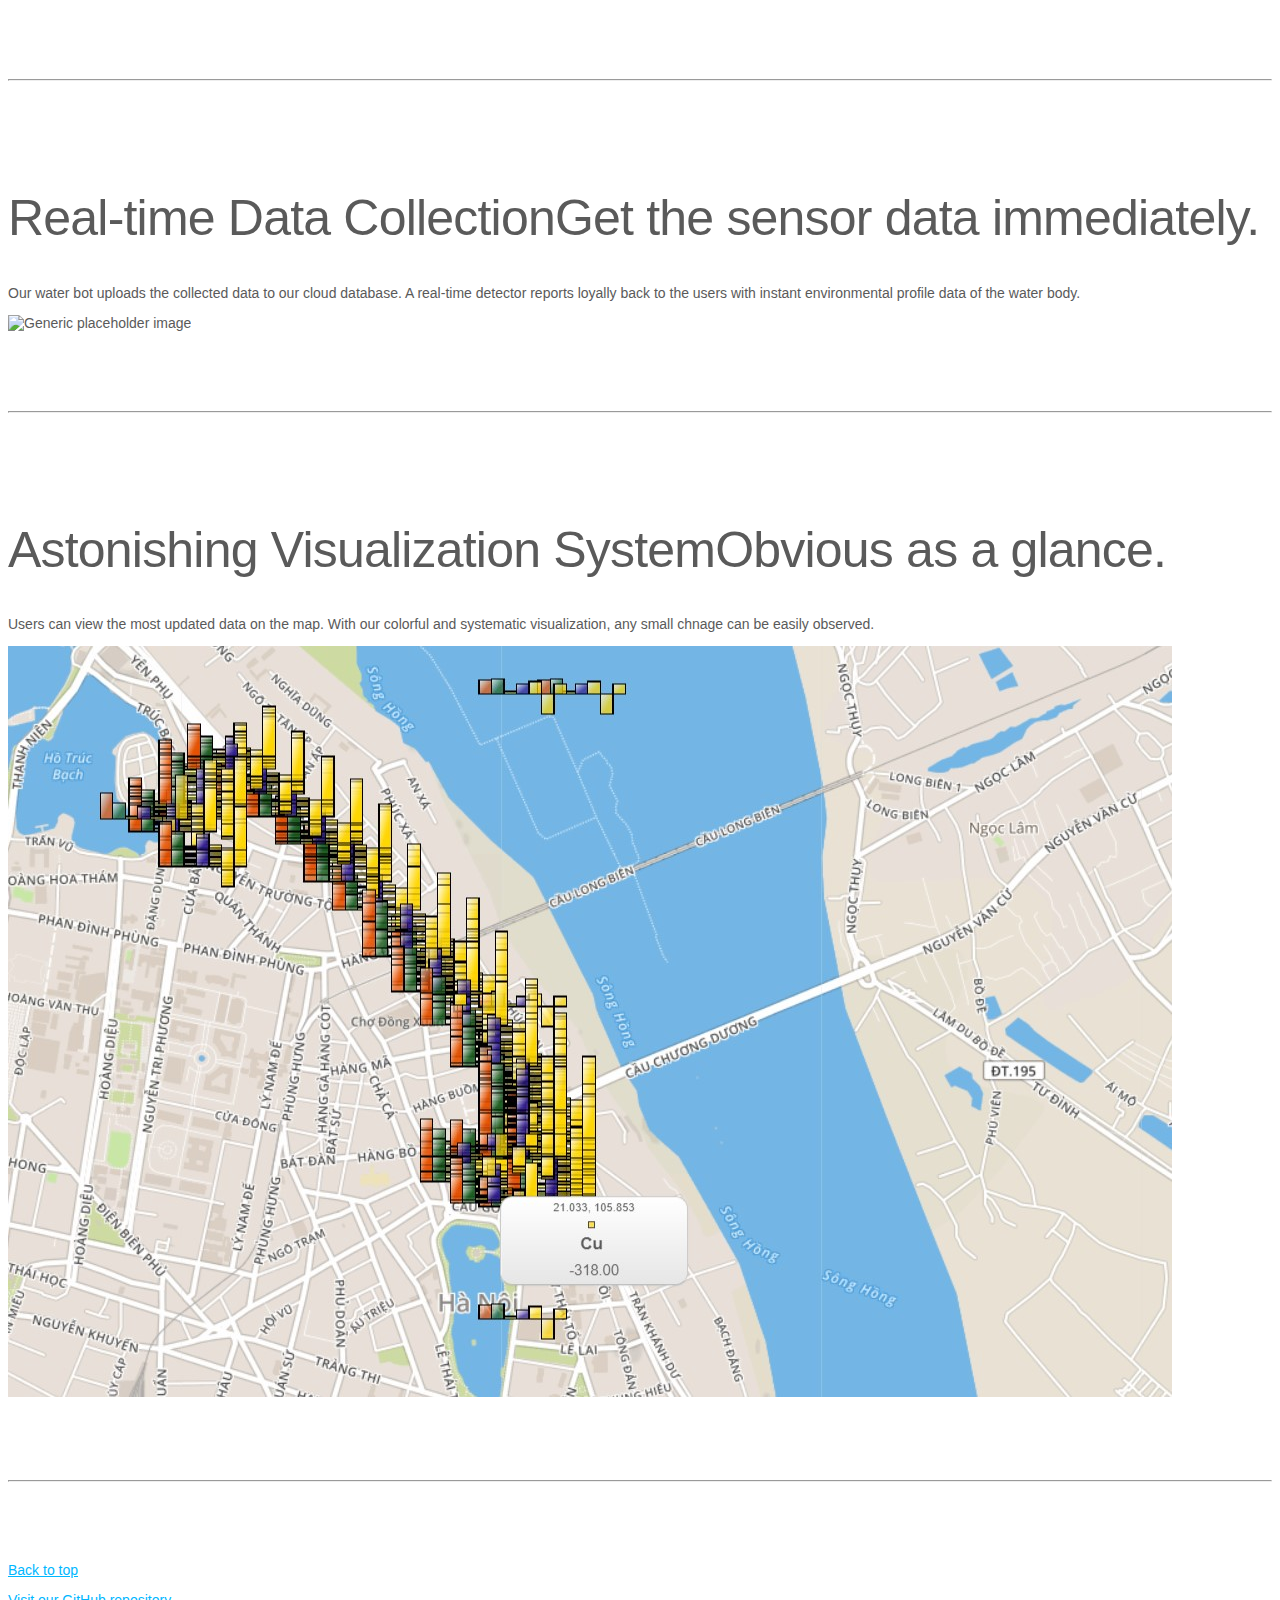
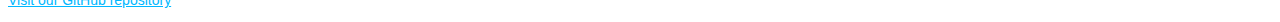
==== commit e98c3a4d: "Update index.html" ====
--- a/index.html
+++ b/index.html
@@ -112,7 +112,7 @@
 
           <div class="row featurette">
             <div class="col-md-7">
-              <h2 class="featurette-heading">Semi-autonomous Water Robot<span class="text-muted">Controlled by joystick gestures.</span></h2>
+              <h2 class="featurette-heading">Semi-autonomous Water Robot <span class="text-muted">Controlled by joystick gestures.</span></h2>
               <p class="lead">Like a water jet ski, our Water robot gallops freely on the water surface using simple joystick movements. The 6 sensors attached on the sides continuosly collect important data parameters from water.</p>
             </div>
             <div class="col-md-5">
@@ -169,4 +169,4 @@
         <script src="./javascripts/ie10-viewport-bug-workaround.js"></script>
 
     </body>
-</html>+</html>
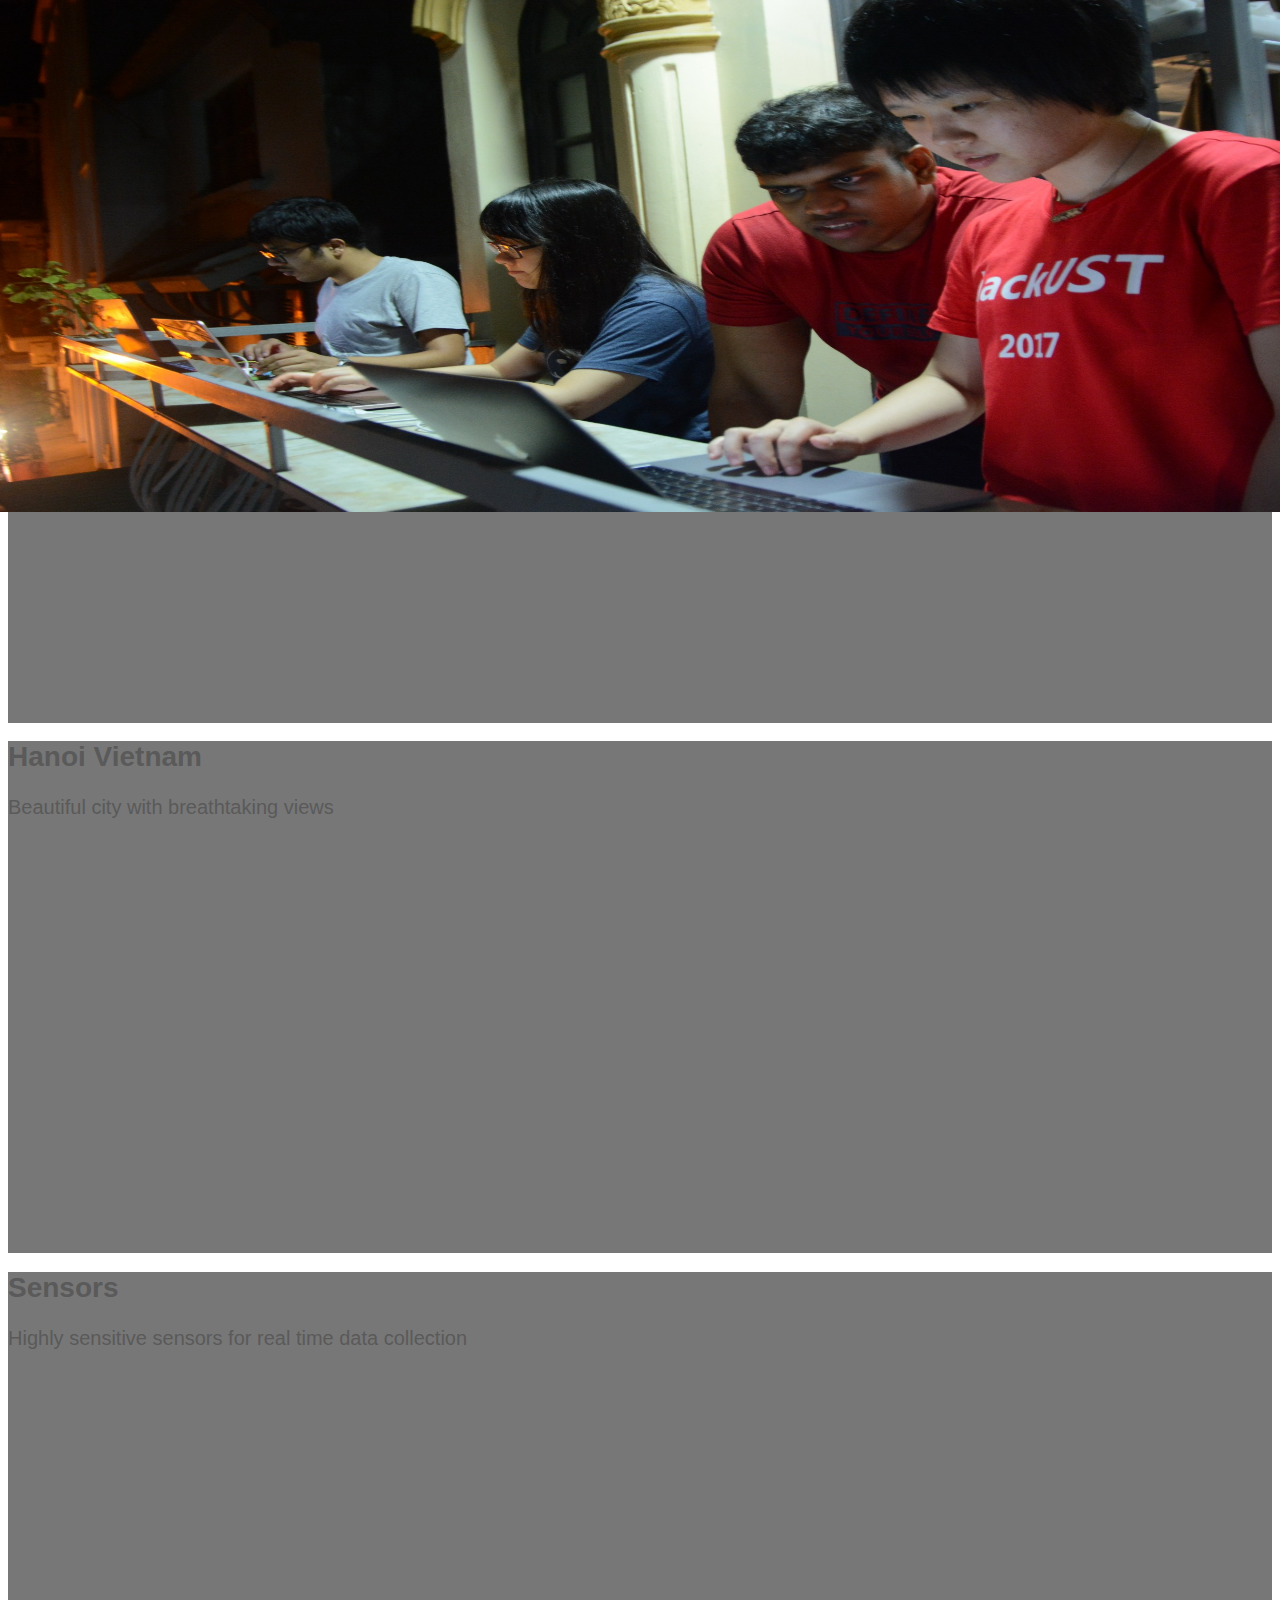
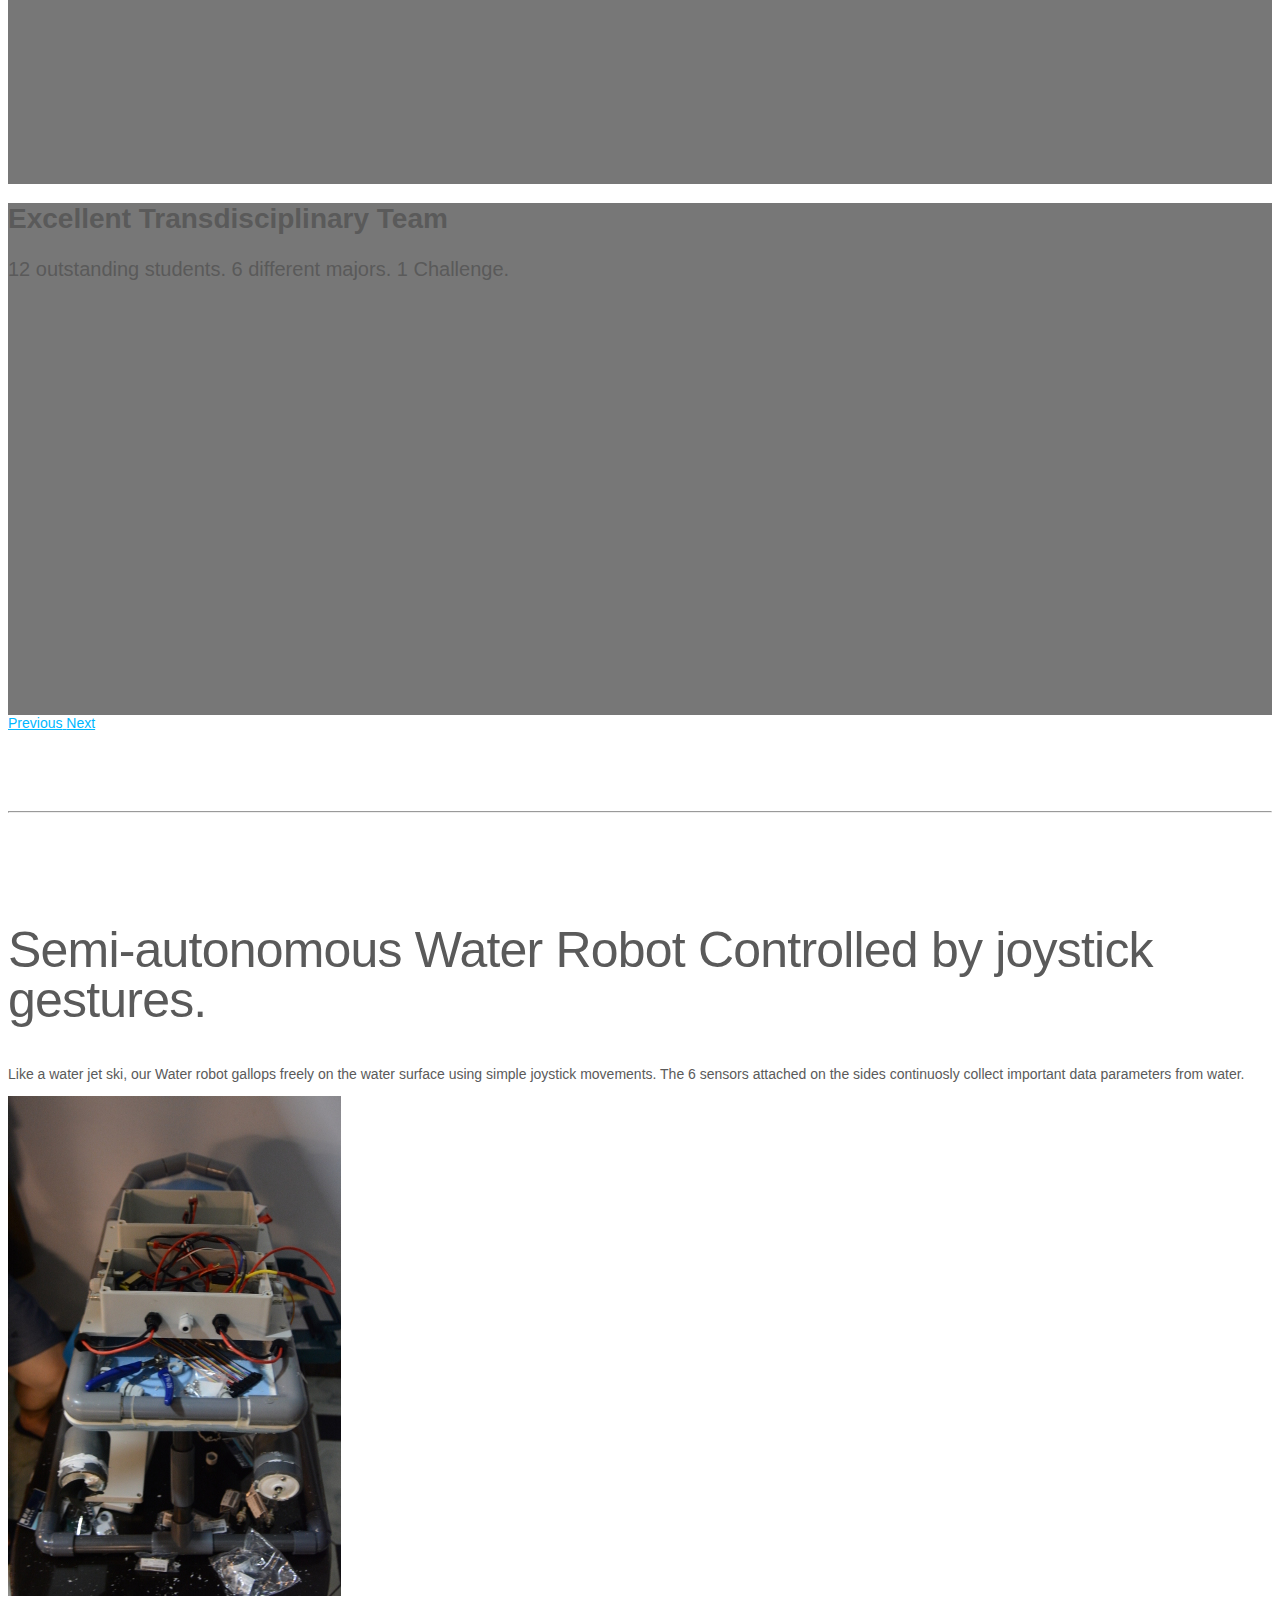
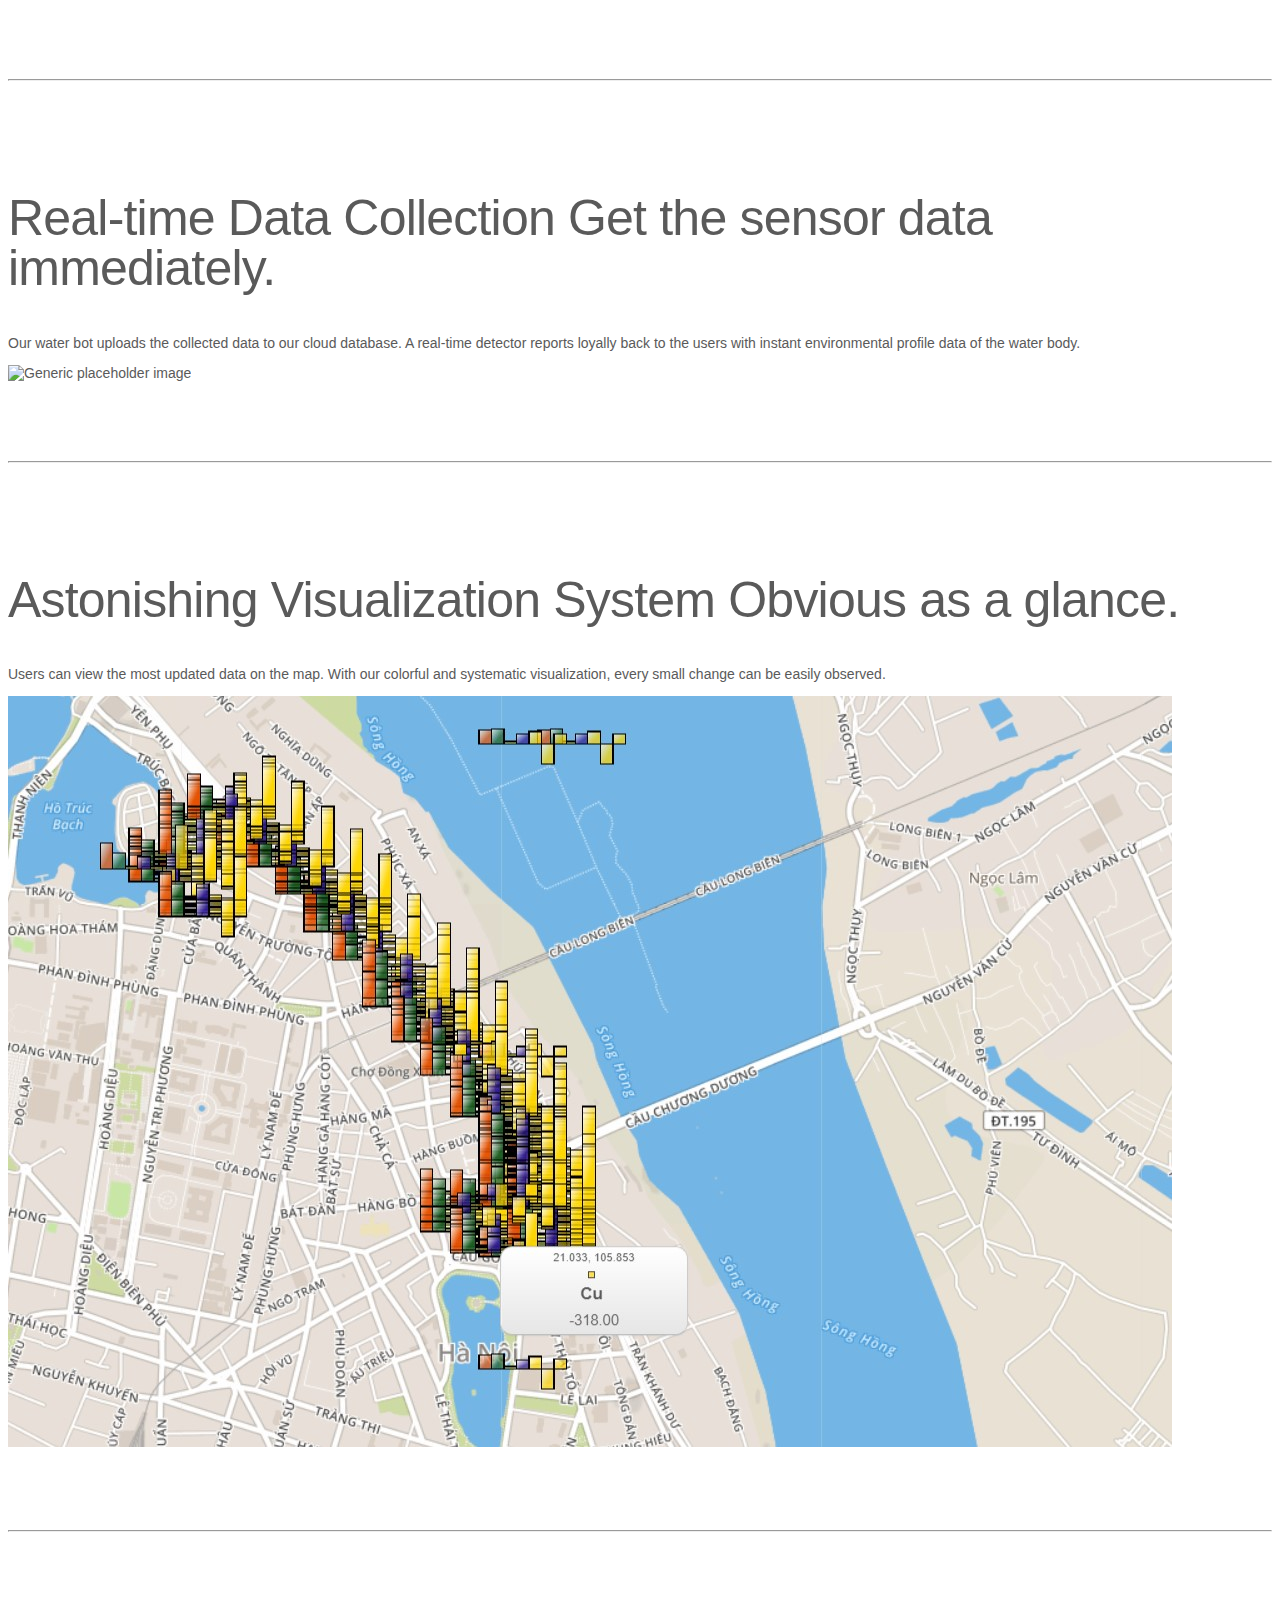
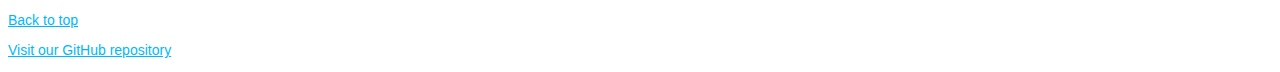
==== commit 45002261: "final2" ====
--- a/index.html
+++ b/index.html
@@ -112,11 +112,11 @@
 
           <div class="row featurette">
             <div class="col-md-7">
-              <h2 class="featurette-heading">Semi-autonomous Water Robot <span class="text-muted">Controlled by joystick gestures.</span></h2>
+              <h2 class="featurette-heading">Semi-autonomous Water Robot <span class="text-muted"> Controlled by joystick gestures. </span></h2>
               <p class="lead">Like a water jet ski, our Water robot gallops freely on the water surface using simple joystick movements. The 6 sensors attached on the sides continuosly collect important data parameters from water.</p>
             </div>
             <div class="col-md-5">
-              <img class="second-slide" src="./assets/boat1.JPG" alt="Generic placeholder image">
+              <img class="featurette-image img-fluid mx-auto" src="./assets/boat1.JPG" alt="Generic placeholder image">
             </div>
           </div>
 
@@ -124,11 +124,11 @@
 
           <div class="row featurette">
             <div class="col-md-7 order-md-2">
-              <h2 class="featurette-heading">Real-time Data Collection<span class="text-muted">Get the sensor data immediately.</span></h2>
+              <h2 class="featurette-heading">Real-time Data Collection<span class="text-muted">  Get the sensor data immediately. </span></h2>
               <p class="lead">Our water bot uploads the collected data to our cloud database. A real-time detector reports loyally back to the users with instant environmental profile data of the water body.</p>
             </div>
             <div class="col-md-5 order-md-1">
-              <img class="featurette-image img-fluid mx-auto" src="./assets/boat11.jpeg" alt="Generic placeholder image">
+              <img class="featurette-image img-fluid mx-auto" src="./assets/boat11.jpg" alt="Generic placeholder image">
             </div>
           </div>
 
@@ -136,8 +136,8 @@
 
           <div class="row featurette">
             <div class="col-md-7">
-              <h2 class="featurette-heading">Astonishing Visualization System<span class="text-muted">Obvious as a glance.</span></h2>
-              <p class="lead">Users can view the most updated data on the map. With our colorful and systematic visualization, any small chnage can be easily observed.</p>
+              <h2 class="featurette-heading">Astonishing Visualization System <span class="text-muted"> Obvious as a glance. </span></h2>
+              <p class="lead">Users can view the most updated data on the map. With our colorful and systematic visualization, every small change can be easily observed.</p>
             </div>
             <div class="col-md-5">
               <img class="featurette-image img-fluid mx-auto" src="./assets/map1.jpg" alt="Generic placeholder image">
@@ -169,4 +169,4 @@
         <script src="./javascripts/ie10-viewport-bug-workaround.js"></script>
 
     </body>
-</html>
+</html>